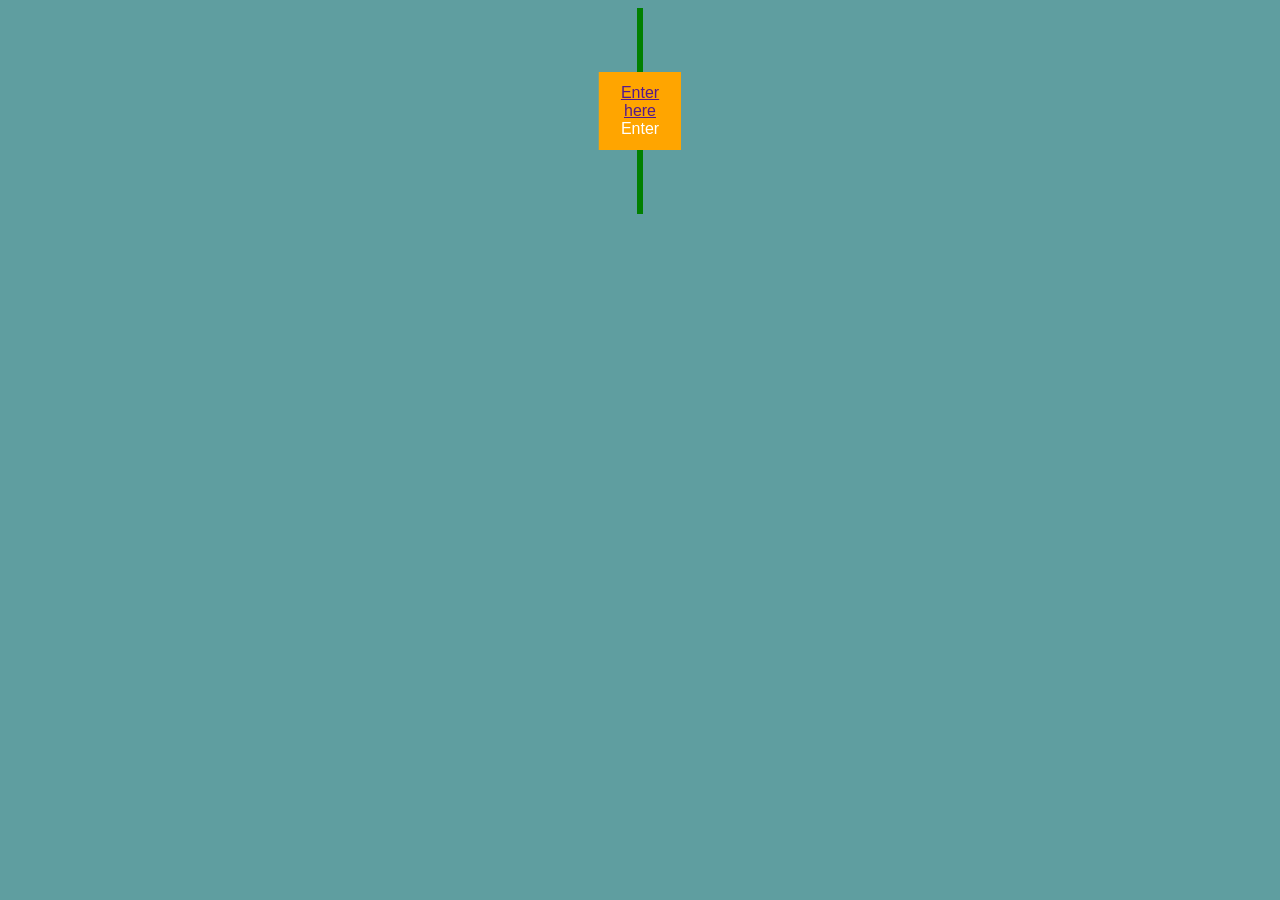
==== room.html @ b805c035 "Add initial HTML structure for room page" ====
<!DOCTYPE html>
<html lang = "en">
<head>
    <meta charset="UTF-8">
    <meta name = "viewport" content = "width=device-width, initial-scale=1.0"/>
    <title>Document</title>
    <link rel="stylesheet" href="styles.css">
</head>
<body>
    <header>
        
    </header>
    <main>
        <div class="center-container">
            <button class="center-button"><a href="">Enter here</a>
                Enter
            </button>
           
        </div>
    </main>
    <footer></footer>
</body>
<script src="./script.js">

</script>
</html>
---- styles.css ----
* {
    font-family: sans-serif;
}
main {
    display: flex;
    flex-direction: column;
    align-items: center;
    justify-items: center;
}
body {
    background-color: cadetblue;
    color: white
}
h1 {
    font-size:60px;
    margin:0;
    margin-top: 60px;
}
h2 {
    font-style:italic;
    font-weight: 500
}
img{
    width:600px;
    border-radius:20px;
}
.center-container{
  height: 200px;
  position: relative;
  border: 3px solid green; 
}
.center-button{
  background-color: orange;
  color:white;
  border:2px solid orange;
  padding: 10px 20px;
  font-size: 16px;
  margin: 0;
  position: absolute;
  top: 50%;
  left: 50%;
  -ms-transform: translate(-50%, -50%);
  transform: translate(-50%, -50%);
  cursor:pointer;
}
.center-button:hover {
    background-color: orange;
    border-color: yellow;
    color: yellow;
}
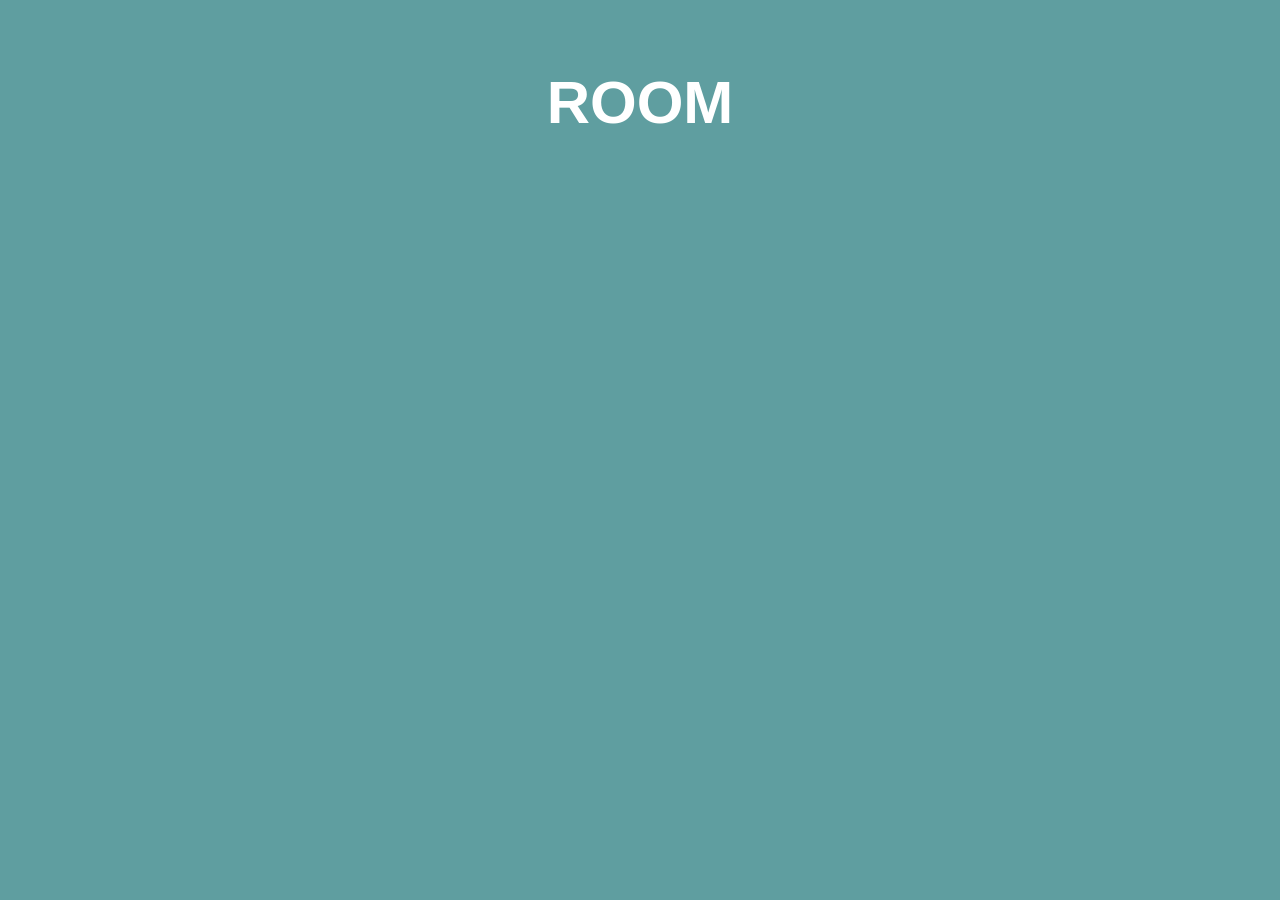
==== commit 1ef6f7c2: "Remove enter button and add room heading Removed the button for entering and added a heading." ====
--- a/room.html
+++ b/room.html
@@ -11,11 +11,10 @@
         
     </header>
     <main>
-        <div class="center-container">
-            <button class="center-button"><a href="">Enter here</a>
-                Enter
-            </button>
-           
+        <div>
+            <h1>
+                ROOM
+            </h1>
         </div>
     </main>
     <footer></footer>
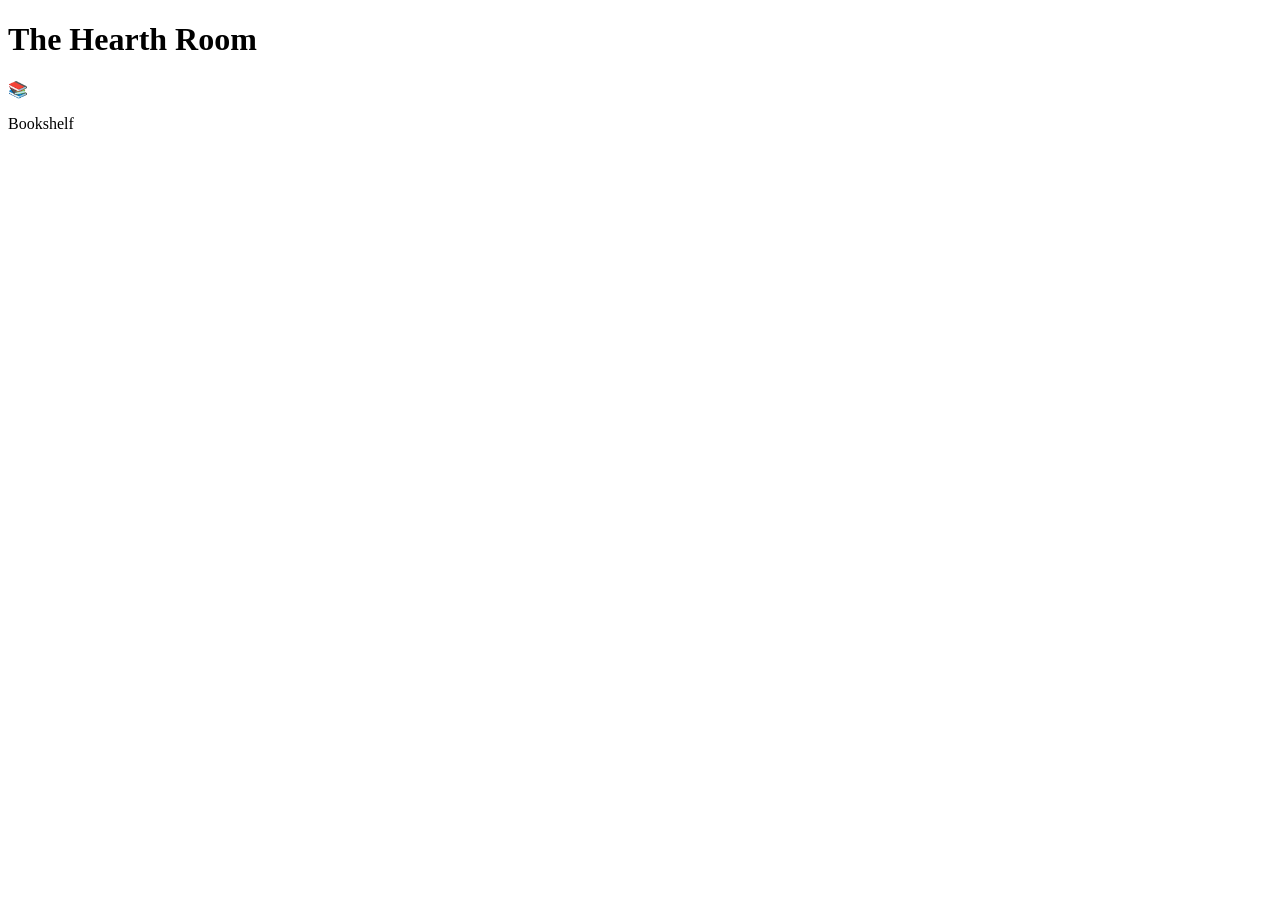
==== commit 076e2b0a: "Update room.html structure and content" ====
--- a/room.html
+++ b/room.html
@@ -1,25 +1,23 @@
 <!DOCTYPE html>
-<html lang = "en">
+<html lang="en">
 <head>
     <meta charset="UTF-8">
-    <meta name = "viewport" content = "width=device-width, initial-scale=1.0"/>
-    <title>Document</title>
-    <link rel="stylesheet" href="styles.css">
+    <meta name="viewport" content="width=device-width, initial-scale=1.0"/>
+    <title>The Hearth Room</title>
+    <link href="https://fonts.cdnfonts.com/css/minecraft-4" rel="stylesheet">
+    <link rel="stylesheet" href="css/styles.css">
 </head>
 <body>
-    <header>
+    <main class="room-container">
+        <h1 class="title">The Hearth Room</h1>
         
-    </header>
-    <main>
-        <div>
-            <h1>
-                ROOM
-            </h1>
+        <!-- Interactive Bookshelf -->
+        <div id="bookshelf" class="bookshelf">
+            <div class="bookshelf-icon">📚</div>
+            <p>Bookshelf</p>
         </div>
     </main>
-    <footer></footer>
+
+    <script src="script.js"></script>
 </body>
-<script src="./script.js">
-
-</script>
 </html>
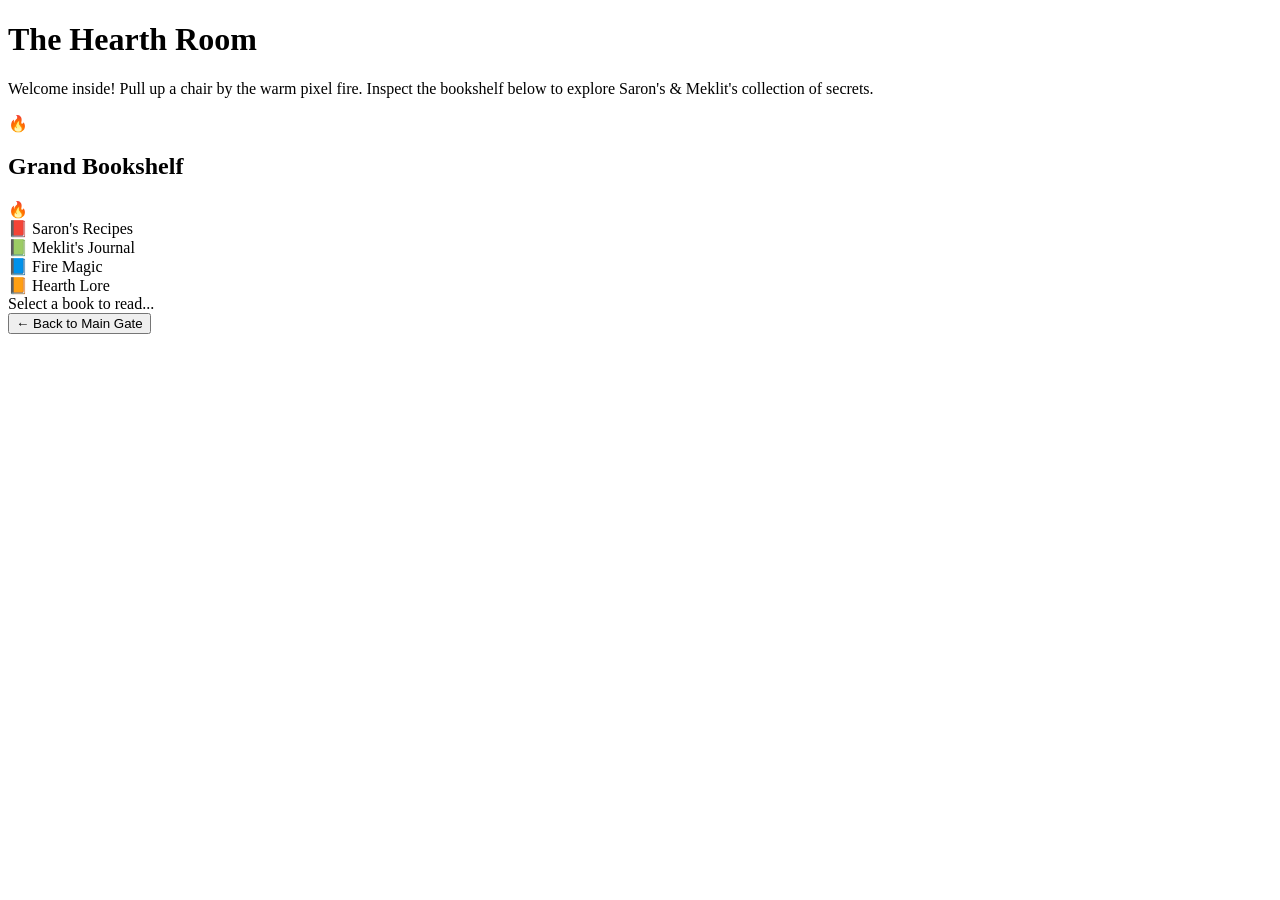
==== commit d7305bd5: "Refactor Hearth Room layout and bookshelf section" ====
--- a/room.html
+++ b/room.html
@@ -9,12 +9,50 @@
 </head>
 <body>
     <main class="room-container">
-        <h1 class="title">The Hearth Room</h1>
-        
-        <!-- Interactive Bookshelf -->
-        <div id="bookshelf" class="bookshelf">
-            <div class="bookshelf-icon">📚</div>
-            <p>Bookshelf</p>
+        <div class="room-card">
+            <h1 class="title">The Hearth Room</h1>
+            
+            <div class="pixel-divider"></div>
+            
+            <p class="description">
+                Welcome inside! Pull up a chair by the warm pixel fire. Inspect the bookshelf below to explore Saron's & Meklit's collection of secrets.
+            </p>
+            
+            <div class="pixel-divider"></div>
+
+            <!-- Bookshelf Section -->
+            <div id="bookshelf" class="bookshelf">
+                <div class="bookshelf-header">
+                    <span class="tiny-icon">🔥</span>
+                    <h2>Grand Bookshelf</h2>
+                    <span class="tiny-icon">🔥</span>
+                </div>
+                
+                <!-- Fake Books Grid -->
+                <div class="books-grid">
+                    <div class="book-item" data-book="Saron's Secret Recipe Book">
+                        <span class="book-icon">📕</span>
+                        <span class="book-title">Saron's Recipes</span>
+                    </div>
+                    <div class="book-item" data-book="Meklit's Adventure Journal">
+                        <span class="book-icon">📗</span>
+                        <span class="book-title">Meklit's Journal</span>
+                    </div>
+                    <div class="book-item" data-book="Tome of Fire Magic">
+                        <span class="book-icon">📘</span>
+                        <span class="book-title">Fire Magic</span>
+                    </div>
+                    <div class="book-item" data-book="Ancient Hearth Lore">
+                        <span class="book-icon">📙</span>
+                        <span class="book-title">Hearth Lore</span>
+                    </div>
+                </div>
+            </div>
+
+            <!-- Display box for clicked books -->
+            <div id="book-info" class="book-info-box">Select a book to read...</div>
+
+            <button id="back-btn" class="center-button back-btn">← Back to Main Gate</button>
         </div>
     </main>
 
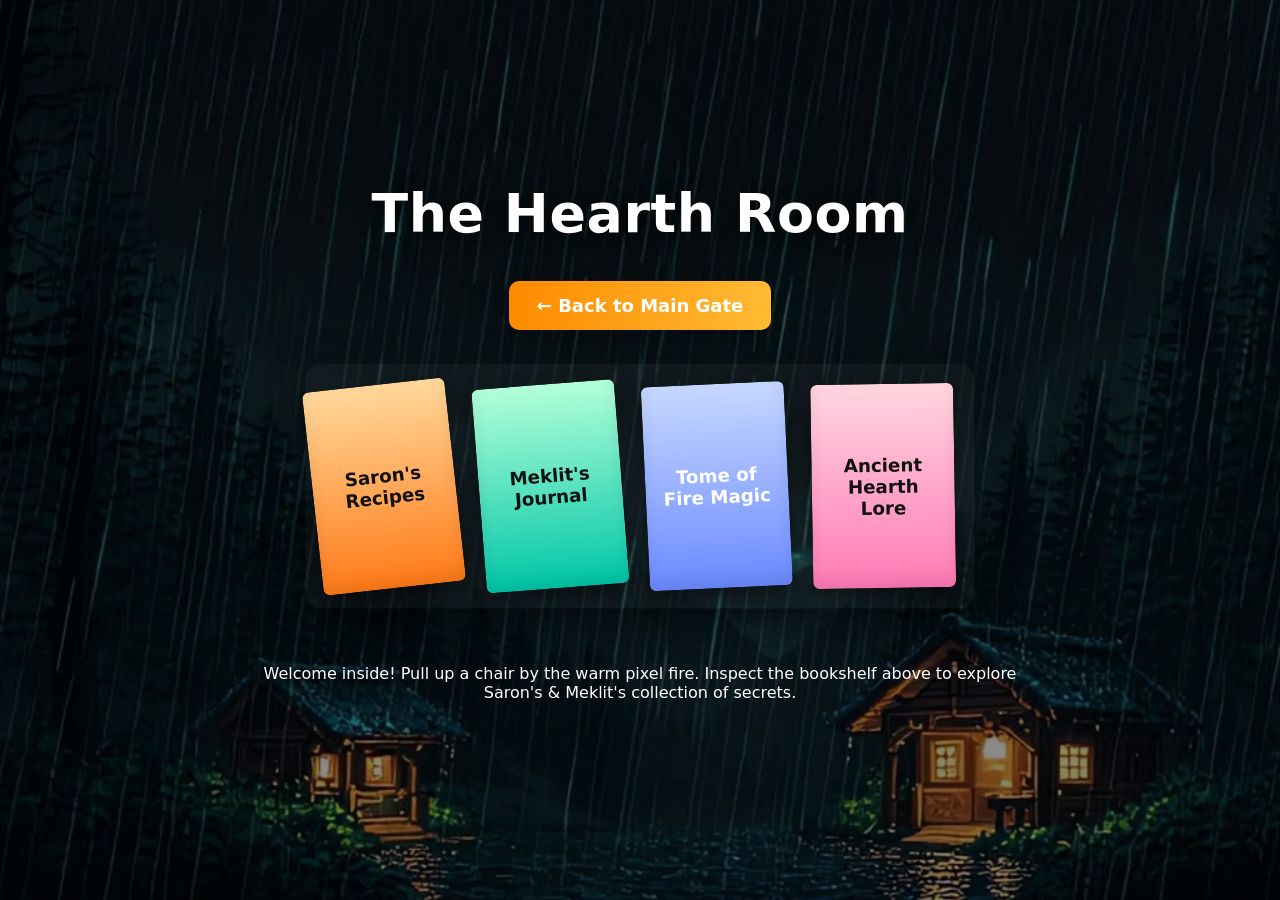
==== commit 8c471202: "Update room.html to match index.html layout and share styles.css" ====
--- a/room.html
+++ b/room.html
@@ -1,61 +1,38 @@
 <!DOCTYPE html>
 <html lang="en">
 <head>
-    <meta charset="UTF-8">
-    <meta name="viewport" content="width=device-width, initial-scale=1.0"/>
-    <title>The Hearth Room</title>
-    <link href="https://fonts.cdnfonts.com/css/minecraft-4" rel="stylesheet">
-    <link rel="stylesheet" href="css/styles.css">
+  <meta charset="utf-8" />
+  <meta name="viewport" content="width=device-width, initial-scale=1" />
+  <title>The Hearth Room — Sunbeam</title>
+  <link rel="stylesheet" href="styles.css" />
 </head>
 <body>
-    <main class="room-container">
-        <div class="room-card">
-            <h1 class="title">The Hearth Room</h1>
-            
-            <div class="pixel-divider"></div>
-            
-            <p class="description">
-                Welcome inside! Pull up a chair by the warm pixel fire. Inspect the bookshelf below to explore Saron's & Meklit's collection of secrets.
-            </p>
-            
-            <div class="pixel-divider"></div>
+  <header></header>
 
-            <!-- Bookshelf Section -->
-            <div id="bookshelf" class="bookshelf">
-                <div class="bookshelf-header">
-                    <span class="tiny-icon">🔥</span>
-                    <h2>Grand Bookshelf</h2>
-                    <span class="tiny-icon">🔥</span>
-                </div>
-                
-                <!-- Fake Books Grid -->
-                <div class="books-grid">
-                    <div class="book-item" data-book="Saron's Secret Recipe Book">
-                        <span class="book-icon">📕</span>
-                        <span class="book-title">Saron's Recipes</span>
-                    </div>
-                    <div class="book-item" data-book="Meklit's Adventure Journal">
-                        <span class="book-icon">📗</span>
-                        <span class="book-title">Meklit's Journal</span>
-                    </div>
-                    <div class="book-item" data-book="Tome of Fire Magic">
-                        <span class="book-icon">📘</span>
-                        <span class="book-title">Fire Magic</span>
-                    </div>
-                    <div class="book-item" data-book="Ancient Hearth Lore">
-                        <span class="book-icon">📙</span>
-                        <span class="book-title">Hearth Lore</span>
-                    </div>
-                </div>
-            </div>
+  <main class="page">
+    <h1 class="site-title">The Hearth Room</h1>
 
-            <!-- Display box for clicked books -->
-            <div id="book-info" class="book-info-box">Select a book to read...</div>
+    <!-- Back control (styled like the Enter button on the homepage) -->
+    <a class="enter-btn" href="index.html" aria-label="Back to main gate">← Back to Main Gate</a>
 
-            <button id="back-btn" class="center-button back-btn">← Back to Main Gate</button>
-        </div>
-    </main>
+    <!-- Bookshelf (uses the same .bookshelf/.shelf/.book structure from index.html) -->
+    <section class="bookshelf" aria-label="Grand Bookshelf">
+      <div class="shelf">
+        <div class="book" style="--i:0"><div class="cover">Saron's Recipes</div></div>
+        <div class="book" style="--i:1"><div class="cover">Meklit's Journal</div></div>
+        <div class="book" style="--i:2"><div class="cover">Tome of Fire Magic</div></div>
+        <div class="book" style="--i:3"><div class="cover">Ancient Hearth Lore</div></div>
+      </div>
+    </section>
 
-    <script src="script.js"></script>
+    <!-- Short description (keeps the original copy) -->
+    <p class="description" style="max-width:760px; text-align:center; margin-top:22px;">
+      Welcome inside! Pull up a chair by the warm pixel fire. Inspect the bookshelf above to explore Saron's &amp; Meklit's collection of secrets.
+    </p>
+  </main>
+
+  <footer></footer>
+
+  <script src="./script.js"></script>
 </body>
 </html>
--- a/styles.css
+++ b/styles.css
@@ -0,0 +1,156 @@
+/* Global reset and typography */
+* { box-sizing: border-box; font-family: Inter, system-ui, -apple-system, "Segoe UI", Roboto, "Helvetica Neue", Arial, sans-serif; }
+html,body { height: 100%; margin: 0; padding: 0; }
+
+/* Background: image + dark overlay for contrast */
+body {
+  color: #fff;
+  background-image:
+    linear-gradient(rgba(0,0,0,0.45), rgba(0,0,0,0.45)),
+    url('maxresdefault%20(1).jpg');
+  background-size: cover;
+  background-position: center;
+  background-repeat: no-repeat;
+  background-attachment: fixed;
+  -webkit-font-smoothing:antialiased;
+  -moz-osx-font-smoothing:grayscale;
+}
+
+/* Centering the main content vertically and horizontally */
+.page {
+  min-height: 100vh;
+  display: flex;
+  flex-direction: column;
+  gap: 36px;
+  align-items: center;
+  justify-content: center;
+  padding: 48px 24px;
+}
+
+/* Larger title */
+.site-title {
+  font-size: clamp(28px, 4.2vw, 56px);
+  margin: 0;
+  letter-spacing: 0.6px;
+  text-align: center;
+  font-weight: 700;
+  text-shadow: 0 4px 18px rgba(0,0,0,0.6);
+}
+
+/* Enter button (styled link) */
+.enter-btn {
+  display: inline-block;
+  background: linear-gradient(90deg, #ff8a00, #ffbb33);
+  color: #fff;
+  padding: 14px 28px;
+  border-radius: 10px;
+  text-decoration: none;
+  font-weight: 600;
+  font-size: 18px;
+  box-shadow: 0 8px 24px rgba(0,0,0,0.35);
+  transition: transform 200ms ease, box-shadow 200ms ease;
+}
+.enter-btn:active,
+.enter-btn:focus {
+  outline: 2px solid rgba(255,255,255,0.15);
+  transform: translateY(1px);
+}
+.enter-btn:hover {
+  transform: translateY(-6px);
+  box-shadow: 0 16px 36px rgba(0,0,0,0.45);
+}
+
+/* Bookshelf container */
+.bookshelf {
+  width: min(1100px, 95%);
+  display: flex;
+  justify-content: center;
+}
+
+/* The shelf itself holds the books and centers them */
+.shelf {
+  display: flex;
+  gap: 20px;
+  flex-wrap: wrap;
+  justify-content: center;
+  align-items: end;
+  padding: 20px 18px;
+  background: rgba(255,255,255,0.03);
+  border-radius: 14px;
+  box-shadow: 0 10px 40px rgba(0,0,0,0.45);
+  transform: scale(1.02); /* make shelf slightly bigger */
+}
+
+/* Book boxes */
+.book {
+  --w: 140px;  /* book width */
+  --h: 200px;  /* book height */
+  width: var(--w);
+  height: var(--h);
+  display: flex;
+  align-items: center;
+  justify-content: center;
+  border-radius: 6px;
+  perspective: 600px;
+  transition: transform 300ms cubic-bezier(.2,.9,.3,1), box-shadow 300ms;
+  transform-origin: center bottom;
+  /* small rotation variance using custom property used below */
+  transform: translateY(0) rotate(calc((var(--i) - 3.5) * 1.8deg));
+  box-shadow: 0 8px 20px rgba(0,0,0,0.45);
+  cursor: default;
+  position: relative;
+  overflow: hidden;
+}
+
+/* Book cover look — use gradients; swap to background-image if you have cover images */
+.book .cover {
+  width: 100%;
+  height: 100%;
+  display:flex;
+  align-items:center;
+  justify-content:center;
+  font-weight:700;
+  font-size: clamp(14px, 1.4vw, 18px);
+  color: #111;
+  text-align:center;
+  padding: 12px;
+  background: linear-gradient(180deg, #ffd89b 0%, #ff7a18 100%);
+  border-radius: 6px;
+  box-shadow: inset 0 -8px 16px rgba(0,0,0,0.08), 0 4px 12px rgba(0,0,0,0.25);
+}
+
+/* Slight variety: vary gradient by index (using nth-child) */
+.book:nth-child(2) .cover { background: linear-gradient(180deg,#b3ffd9 0%,#00c6a7 100%); }
+.book:nth-child(3) .cover { background: linear-gradient(180deg,#c6d8ff 0%,#6b8aff 100%); color:#fff; }
+.book:nth-child(4) .cover { background: linear-gradient(180deg,#ffd6e0 0%,#ff7ab6 100%); }
+.book:nth-child(5) .cover { background: linear-gradient(180deg,#fff1b6 0%,#ffd500 100%); color:#111; }
+.book:nth-child(6) .cover { background: linear-gradient(180deg,#d7c2ff 0%,#9b6bff 100%); color:#fff; }
+.book:nth-child(7) .cover { background: linear-gradient(180deg,#cff7ff 0%,#6dd3ff 100%); color:#083047; }
+.book:nth-child(8) .cover { background: linear-gradient(180deg,#ffe7d1 0%,#ffb07b 100%); color:#111; }
+
+/* Floating animation — each book will have a slightly different delay based on --i */
+.book {
+  animation: float 4s ease-in-out infinite;
+  animation-delay: calc(var(--i) * 140ms);
+}
+@keyframes float {
+  0%   { transform: translateY(0) rotate(calc((var(--i) - 3.5) * 1.8deg)); }
+  50%  { transform: translateY(-12px) rotate(calc((var(--i) - 3.5) * 1.6deg)); }
+  100% { transform: translateY(0) rotate(calc((var(--i) - 3.5) * 1.8deg)); }
+}
+
+/* Hover effect: lift and rotate a bit */
+.book:hover {
+  transform: translateY(-28px) rotate(0deg) scale(1.03);
+  box-shadow: 0 22px 60px rgba(0,0,0,0.6);
+  z-index: 5;
+  animation-play-state: paused; /* pause float while hovered */
+}
+
+/* Responsive adjustments */
+@media (max-width: 720px) {
+  .shelf { gap: 12px; padding: 14px; }
+  .book { --w: 110px; --h: 160px; }
+  .site-title { font-size: 28px; }
+  .enter-btn { font-size: 16px; padding: 12px 20px; }
+}
